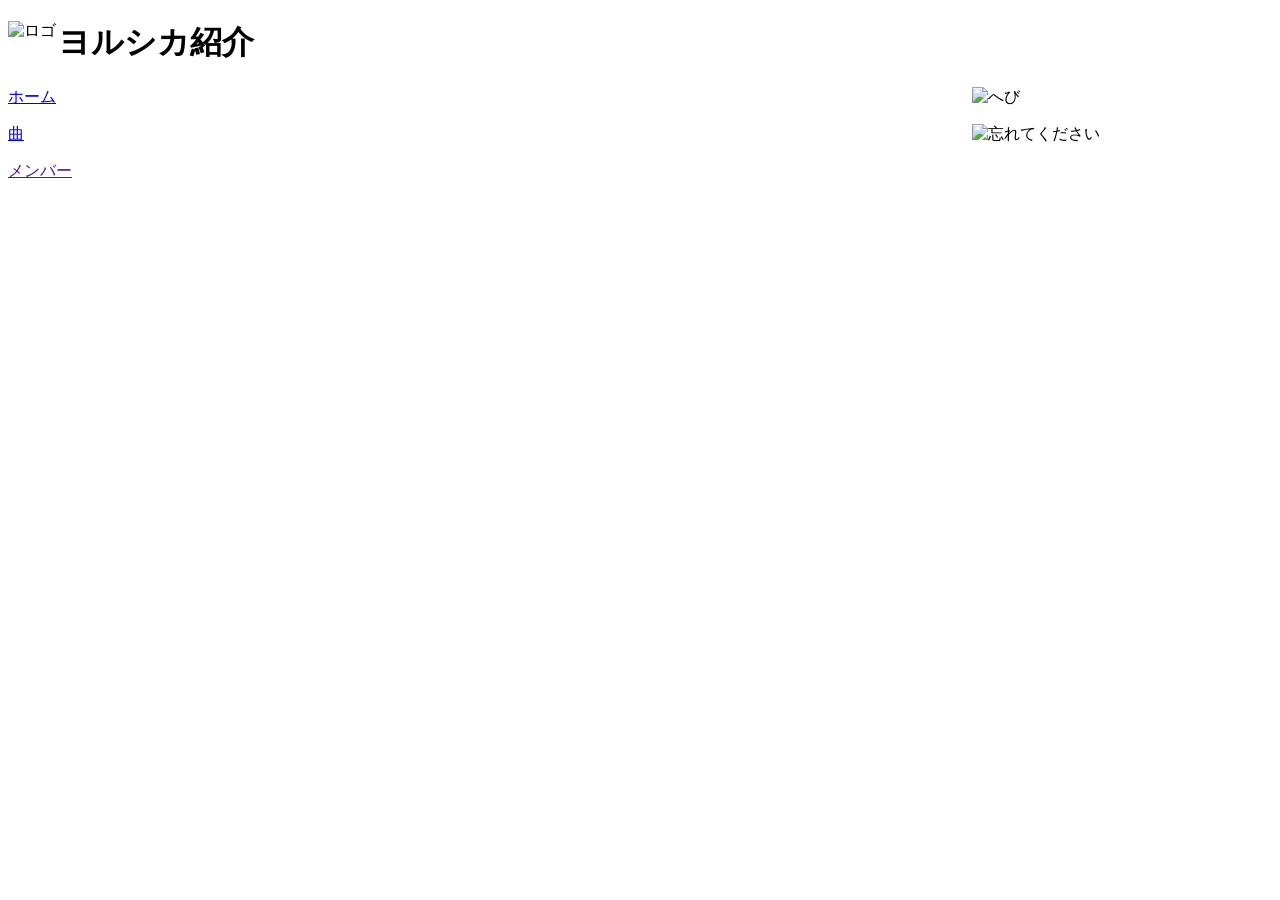
==== indexhome.html @ ef080c8e "ホーム画面 ホーム画面を作成しました" ====
<!DOCTYPE html>
<html lang="ja">
<head>
    <meta charset="UTF-8">
    <meta name="viewport" content="width=device-width, initial-scale=1.0">
    <title>ヨルシカ紹介</title>
    <link rel="stylesheet" type="text/css" href="./css/indexhome.css">
</head>
<body>
    <p><img src="https://ogre.natalie.mu/media/news/music/2026/0303/yorushika_logo.jpg?imwidth=1460&imdensity=1&impolicy=hq" class="small-img" alt="ロゴ"></p>
    <h1>
        ヨルシカ紹介
    </h1>
    <p><img src="https://ogre.natalie.mu/media/news/music/2025/0111/yorushika_jkt202501.jpg?imwidth=1460&imdensity=1&impolicy=hq" class="big-img" alt="へび"></p>
    <p><a href="file:///c%3A/Users/iniad/Documents/GitHub/cs1-2026-class4-team5-project/indexhome.html">ホーム</a></p>
    <p><img src="https://ogre.natalie.mu/media/news/music/2024/0713/yorushika_jkt2020407.jpg?imwidth=1460&imdensity=1&impolicy=hq" class="big-img" alt="忘れてください"></p>
    <p><a href="file:///c%3A/Users/iniad/Documents/GitHub/cs1-2026-class4-team5-project/index.html">曲</a></p>
    <p><a href="">メンバー</a></p>
    
</body>
</html>
---- css/indexhome.css ----
.big-img{
    width: 300px;
    height: :450px;
    display:block;
    float: right;
}
.small-img{
    width: 50px;
    height: :50px;
    display:block;
    float: left;
}
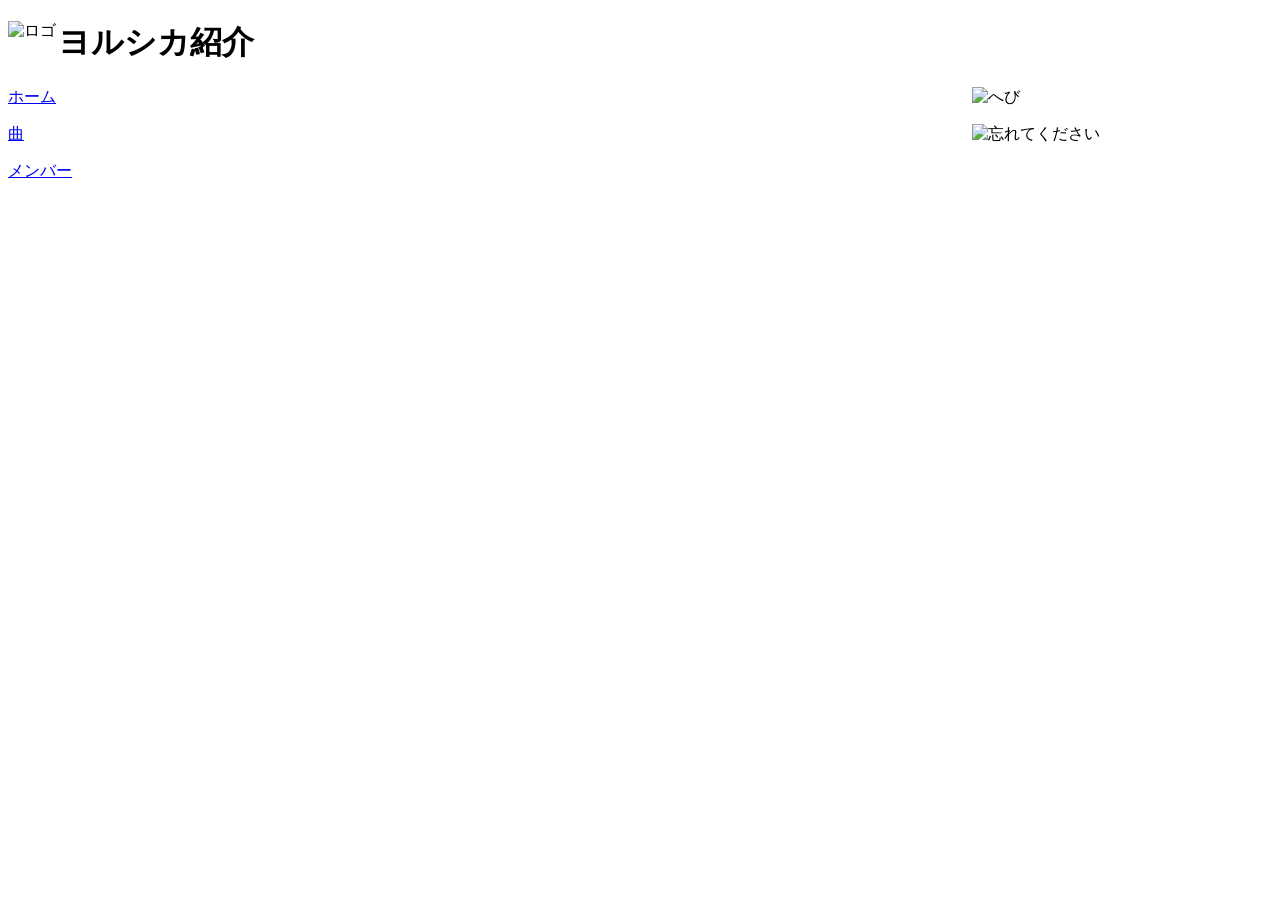
==== commit 29a3db6c: "リンクをつないだ 各ページに行けるようにしました" ====
--- a/indexhome.html
+++ b/indexhome.html
@@ -15,7 +15,7 @@
     <p><a href="file:///c%3A/Users/iniad/Documents/GitHub/cs1-2026-class4-team5-project/indexhome.html">ホーム</a></p>
     <p><img src="https://ogre.natalie.mu/media/news/music/2024/0713/yorushika_jkt2020407.jpg?imwidth=1460&imdensity=1&impolicy=hq" class="big-img" alt="忘れてください"></p>
     <p><a href="file:///c%3A/Users/iniad/Documents/GitHub/cs1-2026-class4-team5-project/index.html">曲</a></p>
-    <p><a href="">メンバー</a></p>
+    <p><a href="file:///c%3A/Users/iniad/Documents/GitHub/cs1-2026-class4-team5-project/index3.html">メンバー</a></p>
     
 </body>
 </html>
